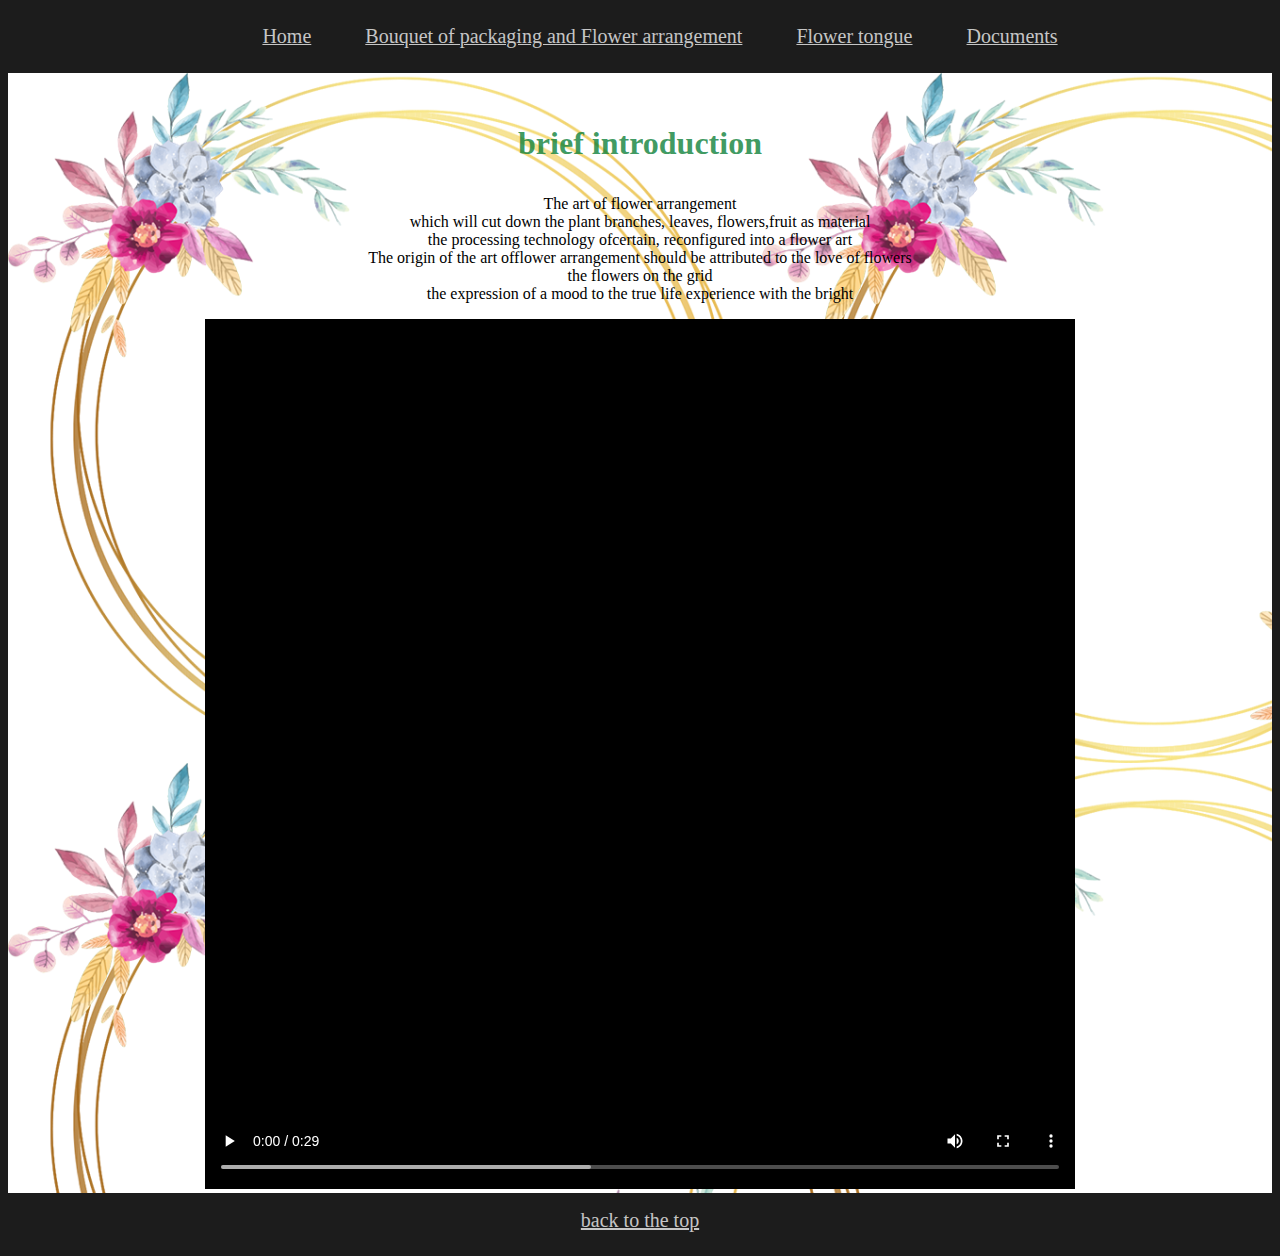
==== index.html @ 744ef8c8 "Add files via upload" ====
<!DOCTYPE HTML>

<html>
	<head>
		<title>Floral Bouquet of packaging and Flower arrangement</title>
		<meta charset="utf-8" />
		<meta name="viewport" content="width=device-width, initial-scale=1" />
		<link rel="stylesheet" href="css/main.css" />
	</head>

	<body>
		<!-- 导航 -->
			<div id="menu">
				<div>
				  <ul id="nav_list_ul">
					<li class="nav_list_li"><a href="index.html"><span class="item-name">Home</span></a></li>
					<li class="nav_list_li"><a href="Bouquet of packaging and Flower arrangement.html"><span class="item-name">Bouquet of packaging and Flower arrangement</span></a></li>
					<li class="nav_list_li"><a href="tongue.html"><span class="item-name">Flower tongue</span></a></li>		
					<li class="nav_list_li"><a href="documents.html"><span class="item-name">Documents</span></a></li>						
				  </ul>
				</div>
			</div>	

		<!-- 主体内容 -->
			<div class="inner">
				<h2>brief introduction</a></h2>

				<div class="detail">
						<p>
							The art of flower arrangement</br>
							which will cut down the plant branches, leaves, flowers,fruit as material</br>
							the processing technology ofcertain, reconfigured into a flower art</br>
							The origin of the art offlower arrangement should be attributed to the love of flowers</br>
							the flowers on the grid</br>
							the expression of a mood to the true life experience with the bright</br>
							
						</p>
				</div>

				<video width="870" height="870" controls>
				  <source src="video/home.mp4" type="video/mp4">
				Your browser does not support the video tag.
				</video>

				
			</div>

		<!-- 页脚 -->	
			<footer id="footer">
				<a href="#menu">back to the top</a>
			</footer>
	</body>
</html>
---- css/main.css ----
/* 这个css文件放了页眉页脚等通用的样式，其他页面也用了这个页面的部分样式，所以取名main */


/* 标题 */
h2 {
	padding-top: 50px;
	font-weight: 700;
	font-size: xx-large;
	line-height: 1.25;
	margin: 0 0 1em 0;
	color:rgba(12, 128, 56, 0.788);
}
/* 大背景颜色，并确定居中 */
body{
	background-color: #1c1c1c;
	text-align: center;
}
/* -------------导航栏----------- */
#menu{
background: #1c1c1c;
width: 100%;

}
#nav_list_ul{
	display: block;
	list-style: none;
   }
   .nav_list_li{
	  display: inline-block;
	  position: relative;
	  vertical-align: bottom;
   }
   .nav_list_li a{
	
	  color: rgba(255, 255, 255, 0.75);
  } 
  .nav_list_li a:hover {
	color: #fff;
}

.item-name {
	font-size: 20px;
	font-weight: normal;	
	color: rgba(255, 255, 255, 0.75);
	padding:0 25px; 
	height:41px; 
	line-height:41px;
  }

  /* --------------主体内容---------------- */
  .inner {
	margin: 0 auto;
	background-image:  url(../images/page3-bg.png) ;
	background-color:#fff;
}
  
/* --------------页脚---------------- */
#footer {
	padding: 1em 0 1em 0;
	background: #1c1c1c;
	text-align: center;
}

	#footer a {
		font-size: 20px;
		color: rgba(255, 255, 255, 0.75);
	}

		#footer a:hover {
			color: #fff;
		}
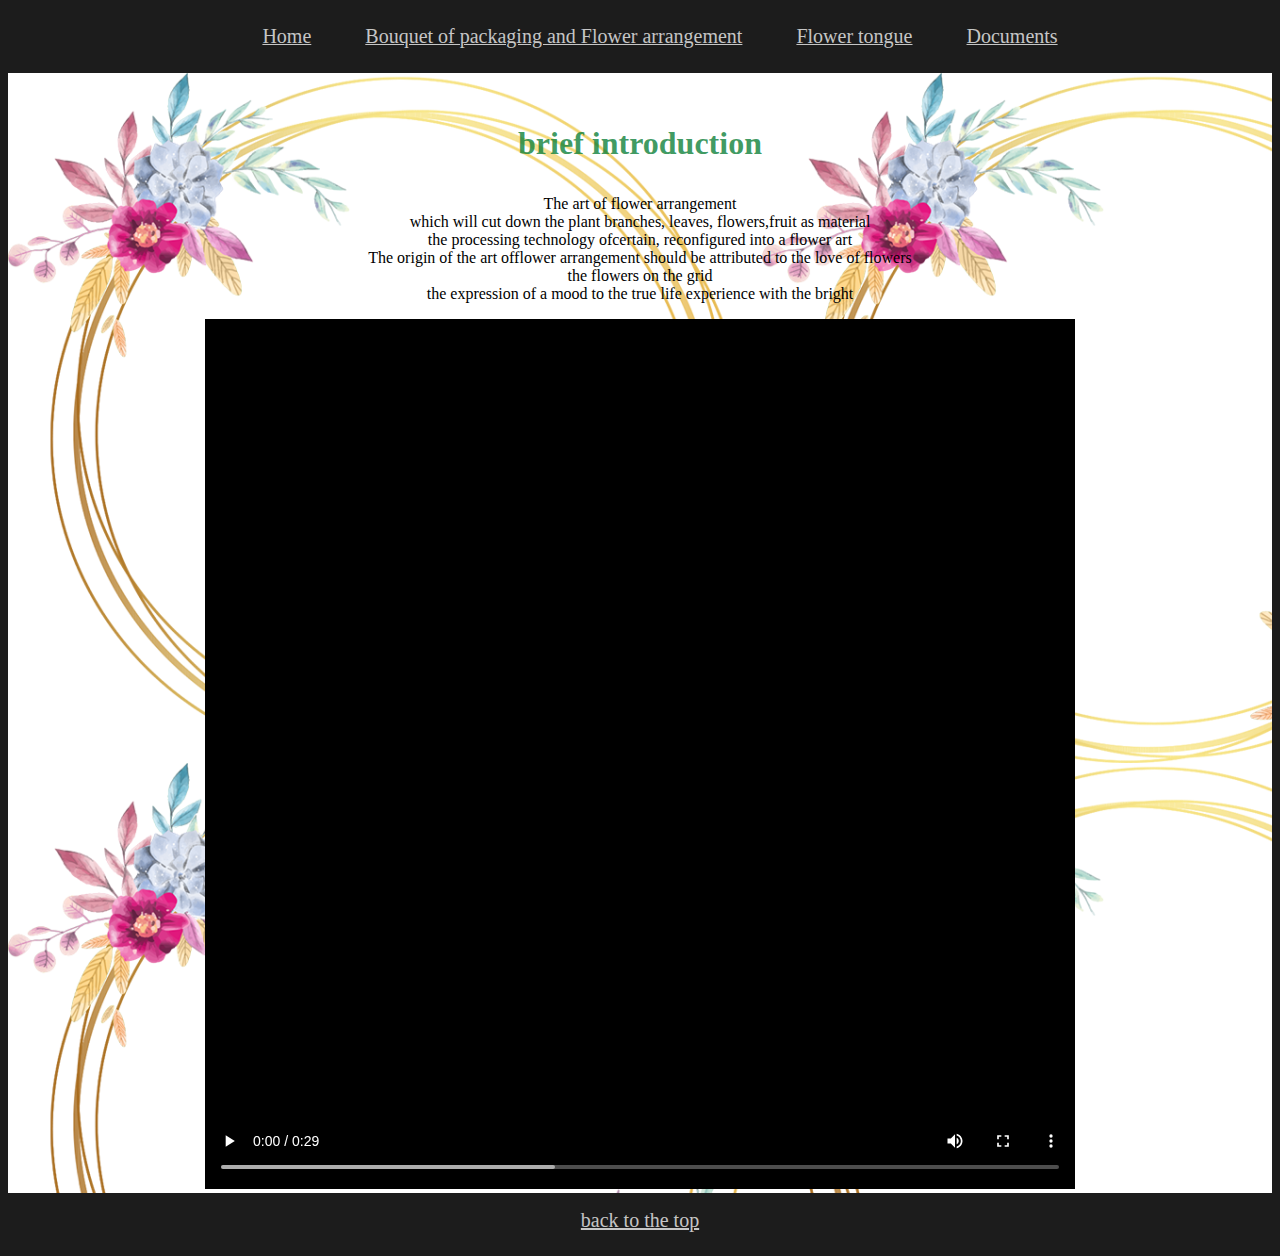
==== commit 137489d9: "Update index.html" ====
--- a/index.html
+++ b/index.html
@@ -14,7 +14,7 @@
 				<div>
 				  <ul id="nav_list_ul">
 					<li class="nav_list_li"><a href="index.html"><span class="item-name">Home</span></a></li>
-					<li class="nav_list_li"><a href="Bouquet of packaging and Flower arrangement.html"><span class="item-name">Bouquet of packaging and Flower arrangement</span></a></li>
+					<li class="nav_list_li"><a href="arrangement.html"><span class="item-name">Bouquet of packaging and Flower arrangement</span></a></li>
 					<li class="nav_list_li"><a href="tongue.html"><span class="item-name">Flower tongue</span></a></li>		
 					<li class="nav_list_li"><a href="documents.html"><span class="item-name">Documents</span></a></li>						
 				  </ul>
@@ -50,4 +50,4 @@
 				<a href="#menu">back to the top</a>
 			</footer>
 	</body>
-</html>+</html>
